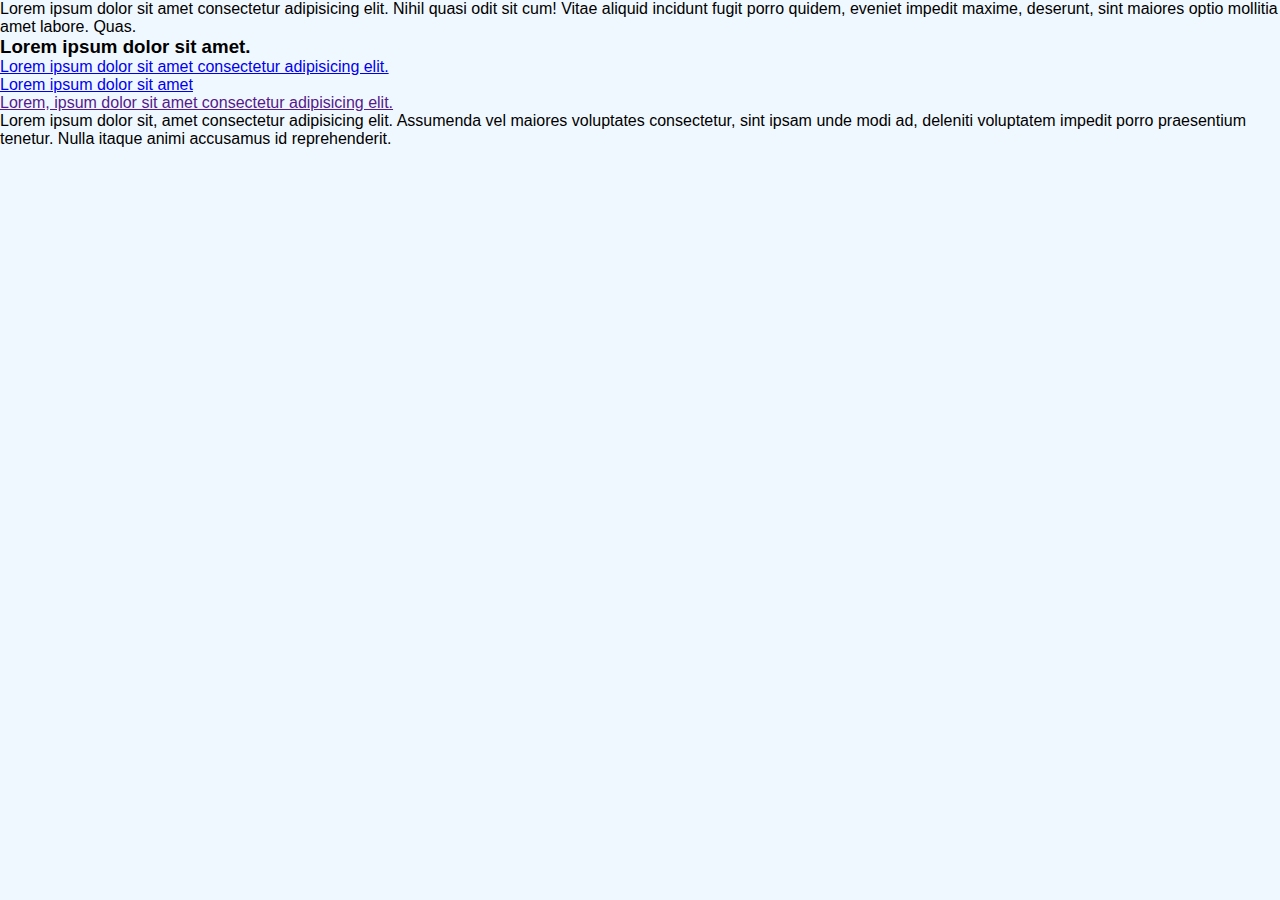
==== accordeon/index.html @ 72e371a7 "accordion beginning" ====
<!DOCTYPE html>
<html lang="en">
<head>
    <meta charset="UTF-8">
    <meta name="viewport" content="width=device-width, initial-scale=1.0">
    <meta http-equiv="X-UA-Compatible" content="ie=edge">
    <title>Accordion</title>
    <link rel="stylesheet" href="https://maxcdn.bootstrapcdn.com/font-awesome/4.4.0/css/font-awesome.min.css">
    <link rel="stylesheet" href="css/style.css">
</head>
<body>
    <div class="main">
        <div class="panel">
            <div class="panel__heading">
                
            </div>
            <div class="panel__collapse">
                <div class="panel__data">
                    <p>Lorem ipsum dolor sit amet consectetur adipisicing elit. 
                        Nihil quasi odit sit cum! Vitae aliquid incidunt fugit porro quidem, 
                        eveniet impedit maxime, deserunt, sint maiores optio mollitia amet labore. Quas. 
                    </p>
                    <h3>Lorem ipsum dolor sit amet.</h3>
                    <ul>
                        <li>
                            <a href="#">Lorem ipsum dolor sit amet consectetur adipisicing elit.</a>  
                        </li>
                        <li>
                            <a href="#">
                                Lorem ipsum dolor sit amet
                            </a>  
                        </li>
                        <li>
                            <a href="">
                                Lorem, ipsum dolor sit amet consectetur adipisicing elit.
                            </a>    
                        </li>
                        <li>
                            Lorem ipsum dolor sit, amet consectetur adipisicing elit. 
                            Assumenda vel maiores voluptates consectetur, sint ipsam unde 
                            modi ad, deleniti voluptatem impedit porro praesentium tenetur. 
                            Nulla itaque animi accusamus id reprehenderit.
                        </li>
                    </ul>
                </div>
            </div>
        </div>
    </div>
</body>
</html>
---- accordeon/css/style.css ----
body {
  background-color: aliceblue;
  font-family: 'Open Sans', sans-serif;
}

* {
  margin: 0;
  padding: 0;
  -webkit-box-sizing: border-box;
          box-sizing: border-box;
}

.header {
  margin-top: 100px;
}

.nav-menu ul,
.nav-menu ol {
  list-style: none;
}

.nav-menu > ul {
  display: -webkit-box;
  display: -ms-flexbox;
  display: flex;
  -webkit-box-pack: center;
      -ms-flex-pack: center;
          justify-content: center;
}

.nav-menu > ul li a {
  display: block;
  text-decoration: none;
  text-transform: uppercase;
  color: darkgrey;
  background: yellow;
  padding: 15px 30px 15px 45px;
  -webkit-transition: all .3s ease;
  transition: all .3s ease;
}

.nav-menu > ul li {
  position: relative;
  border-right: 1px solid darkgrey;
}

.nav-menu > ul li > a i.fa {
  font-size: 1.2rem;
  position: absolute;
  top: 1rem;
  left: 0.8rem;
}

.nav-menu > ul li:first-child {
  border-left: 1px solid darkgrey;
}

.nav-menu > ul li:last-child {
  border-right: 1px solid darkgrey;
}

.nav-menu li a:hover {
  background-color: #0cf82c;
  color: #f2f2f2;
  -webkit-box-shadow: 1px 3px 10px -5px #020202;
          box-shadow: 1px 3px 10px -5px #020202;
  -webkit-transition: all .3s ease;
  transition: all .3s ease;
}

/***--- SUB Menu --***/
.nav-menu li ul {
  position: absolute;
  min-width: 15rem;
  display: none;
}

.nav-menu li:hover > ul {
  display: block;
}

.nav-menu li > ul li:not(:last-child) {
  border-bottom: 1px solid rgba(169, 169, 169, 0.8);
}

.nav-menu li > ul li a {
  padding: 10px;
  text-transform: none;
  font-size: 1.2rem;
}
/*# sourceMappingURL=style.css.map */
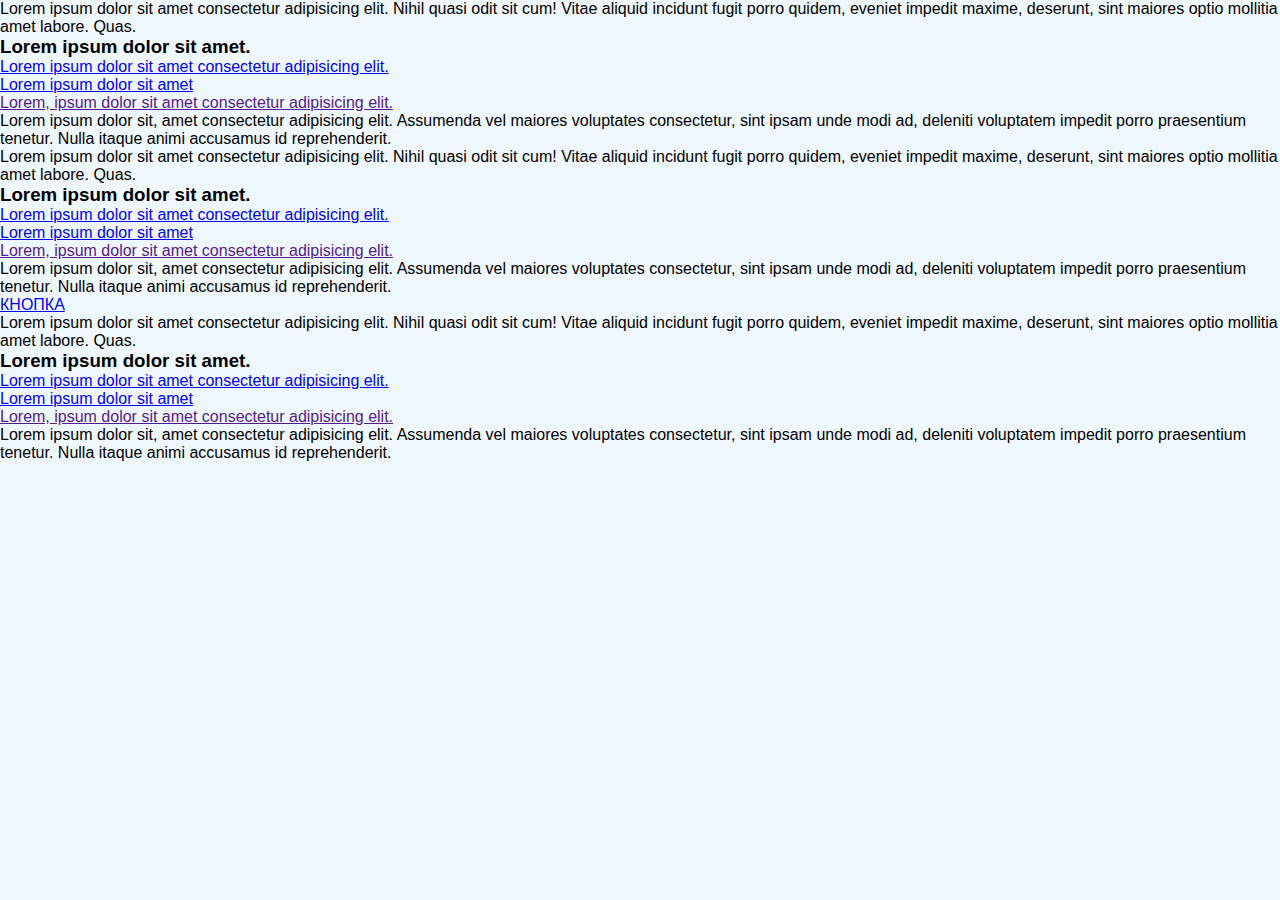
==== commit d693003c: "added 3 tabs and style.css" ====
--- a/accordeon/index.html
+++ b/accordeon/index.html
@@ -45,6 +45,77 @@
                 </div>
             </div>
         </div>
+        <div class="panel">
+                <div class="panel__heading">
+                    
+                </div>
+                <div class="panel__collapse">
+                    <div class="panel__data">
+                        <p>Lorem ipsum dolor sit amet consectetur adipisicing elit. 
+                            Nihil quasi odit sit cum! Vitae aliquid incidunt fugit porro quidem, 
+                            eveniet impedit maxime, deserunt, sint maiores optio mollitia amet labore. Quas. 
+                        </p>
+                        <h3>Lorem ipsum dolor sit amet.</h3>
+                        <ul>
+                            <li>
+                                <a href="#">Lorem ipsum dolor sit amet consectetur adipisicing elit.</a>  
+                            </li>
+                            <li>
+                                <a href="#">
+                                    Lorem ipsum dolor sit amet
+                                </a>  
+                            </li>
+                            <li>
+                                <a href="">
+                                    Lorem, ipsum dolor sit amet consectetur adipisicing elit.
+                                </a>    
+                            </li>
+                            <li>
+                                Lorem ipsum dolor sit, amet consectetur adipisicing elit. 
+                                Assumenda vel maiores voluptates consectetur, sint ipsam unde 
+                                modi ad, deleniti voluptatem impedit porro praesentium tenetur. 
+                                Nulla itaque animi accusamus id reprehenderit.
+                            </li>
+                        </ul>
+                        <a href="#" class="btn">КНОПКА</a>
+                    </div>
+                </div>
+        </div>
+        <div class="panel">
+            <div class="panel__heading">
+                
+            </div>
+            <div class="panel__collapse">
+                <div class="panel__data">
+                    <p>Lorem ipsum dolor sit amet consectetur adipisicing elit. 
+                        Nihil quasi odit sit cum! Vitae aliquid incidunt fugit porro quidem, 
+                        eveniet impedit maxime, deserunt, sint maiores optio mollitia amet labore. Quas. 
+                    </p>
+                    <h3>Lorem ipsum dolor sit amet.</h3>
+                    <ul>
+                        <li>
+                            <a href="#">Lorem ipsum dolor sit amet consectetur adipisicing elit.</a>  
+                        </li>
+                        <li>
+                            <a href="#">
+                                Lorem ipsum dolor sit amet
+                            </a>  
+                        </li>
+                        <li>
+                            <a href="">
+                                Lorem, ipsum dolor sit amet consectetur adipisicing elit.
+                            </a>    
+                        </li>
+                        <li>
+                            Lorem ipsum dolor sit, amet consectetur adipisicing elit. 
+                            Assumenda vel maiores voluptates consectetur, sint ipsam unde 
+                            modi ad, deleniti voluptatem impedit porro praesentium tenetur. 
+                            Nulla itaque animi accusamus id reprehenderit.
+                        </li>
+                    </ul>
+                </div>
+            </div>
+            </div>
     </div>
 </body>
 </html>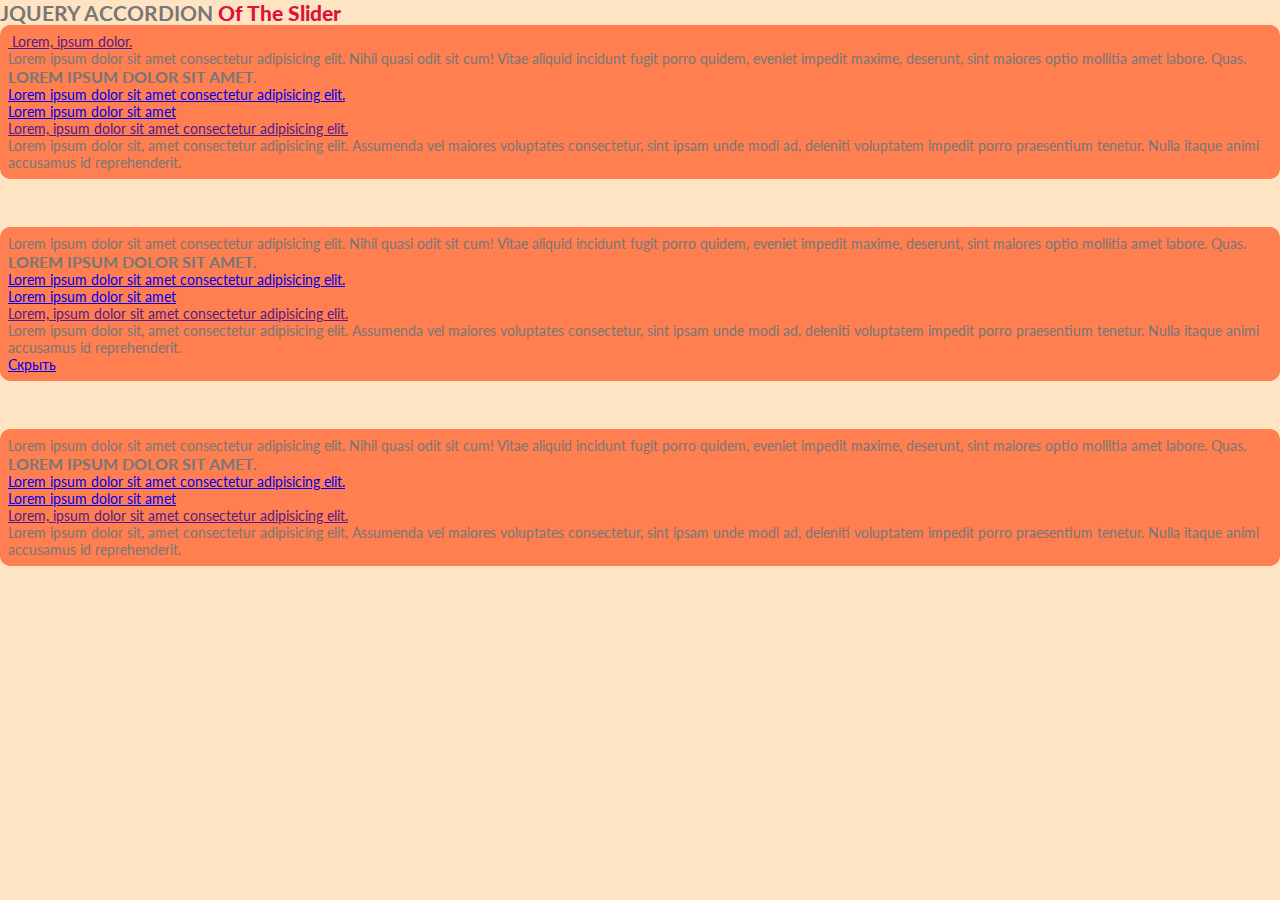
==== commit cd14c5e2: "with button" ====
--- a/accordeon/index.html
+++ b/accordeon/index.html
@@ -10,9 +10,10 @@
 </head>
 <body>
     <div class="main">
+        <h2>jQuery Accordion <strong>of the Slider</strong></h2>
         <div class="panel">
             <div class="panel__heading">
-                
+                <a href=""><i class="fa fa-airbnb"></i> Lorem, ipsum dolor.</a>
             </div>
             <div class="panel__collapse">
                 <div class="panel__data">
@@ -77,7 +78,7 @@
                                 Nulla itaque animi accusamus id reprehenderit.
                             </li>
                         </ul>
-                        <a href="#" class="btn">КНОПКА</a>
+                        <a href="#" class="btn">Скрыть</a>
                     </div>
                 </div>
         </div>
--- a/accordeon/css/style.css
+++ b/accordeon/css/style.css
@@ -1,6 +1,6 @@
+@import url("https://fonts.googleapis.com/css?family=Lato&display=swap");
 body {
-  background-color: aliceblue;
-  font-family: 'Open Sans', sans-serif;
+  background: bisque;
 }
 
 * {
@@ -10,82 +10,31 @@
           box-sizing: border-box;
 }
 
-.header {
-  margin-top: 100px;
+.main {
+  font-family: 'Lato', sans-serif;
+  font-size: 14px;
+  color: #777777;
 }
 
-.nav-menu ul,
-.nav-menu ol {
-  list-style: none;
+.main h2 {
+  text-transform: uppercase;
 }
 
-.nav-menu > ul {
-  display: -webkit-box;
-  display: -ms-flexbox;
-  display: flex;
-  -webkit-box-pack: center;
-      -ms-flex-pack: center;
-          justify-content: center;
+.main h2 strong {
+  text-transform: capitalize;
+  color: crimson;
 }
 
-.nav-menu > ul li a {
+.main h3 {
   display: block;
-  text-decoration: none;
+  margin: 0 auto;
   text-transform: uppercase;
-  color: darkgrey;
-  background: yellow;
-  padding: 15px 30px 15px 45px;
-  -webkit-transition: all .3s ease;
-  transition: all .3s ease;
 }
 
-.nav-menu > ul li {
-  position: relative;
-  border-right: 1px solid darkgrey;
-}
-
-.nav-menu > ul li > a i.fa {
-  font-size: 1.2rem;
-  position: absolute;
-  top: 1rem;
-  left: 0.8rem;
-}
-
-.nav-menu > ul li:first-child {
-  border-left: 1px solid darkgrey;
-}
-
-.nav-menu > ul li:last-child {
-  border-right: 1px solid darkgrey;
-}
-
-.nav-menu li a:hover {
-  background-color: #0cf82c;
-  color: #f2f2f2;
-  -webkit-box-shadow: 1px 3px 10px -5px #020202;
-          box-shadow: 1px 3px 10px -5px #020202;
-  -webkit-transition: all .3s ease;
-  transition: all .3s ease;
-}
-
-/***--- SUB Menu --***/
-.nav-menu li ul {
-  position: absolute;
-  min-width: 15rem;
-  display: none;
-}
-
-.nav-menu li:hover > ul {
-  display: block;
-}
-
-.nav-menu li > ul li:not(:last-child) {
-  border-bottom: 1px solid rgba(169, 169, 169, 0.8);
-}
-
-.nav-menu li > ul li a {
-  padding: 10px;
-  text-transform: none;
-  font-size: 1.2rem;
+.panel {
+  margin-bottom: 3rem;
+  background-color: coral;
+  border-radius: 10px;
+  padding: 8px;
 }
 /*# sourceMappingURL=style.css.map */